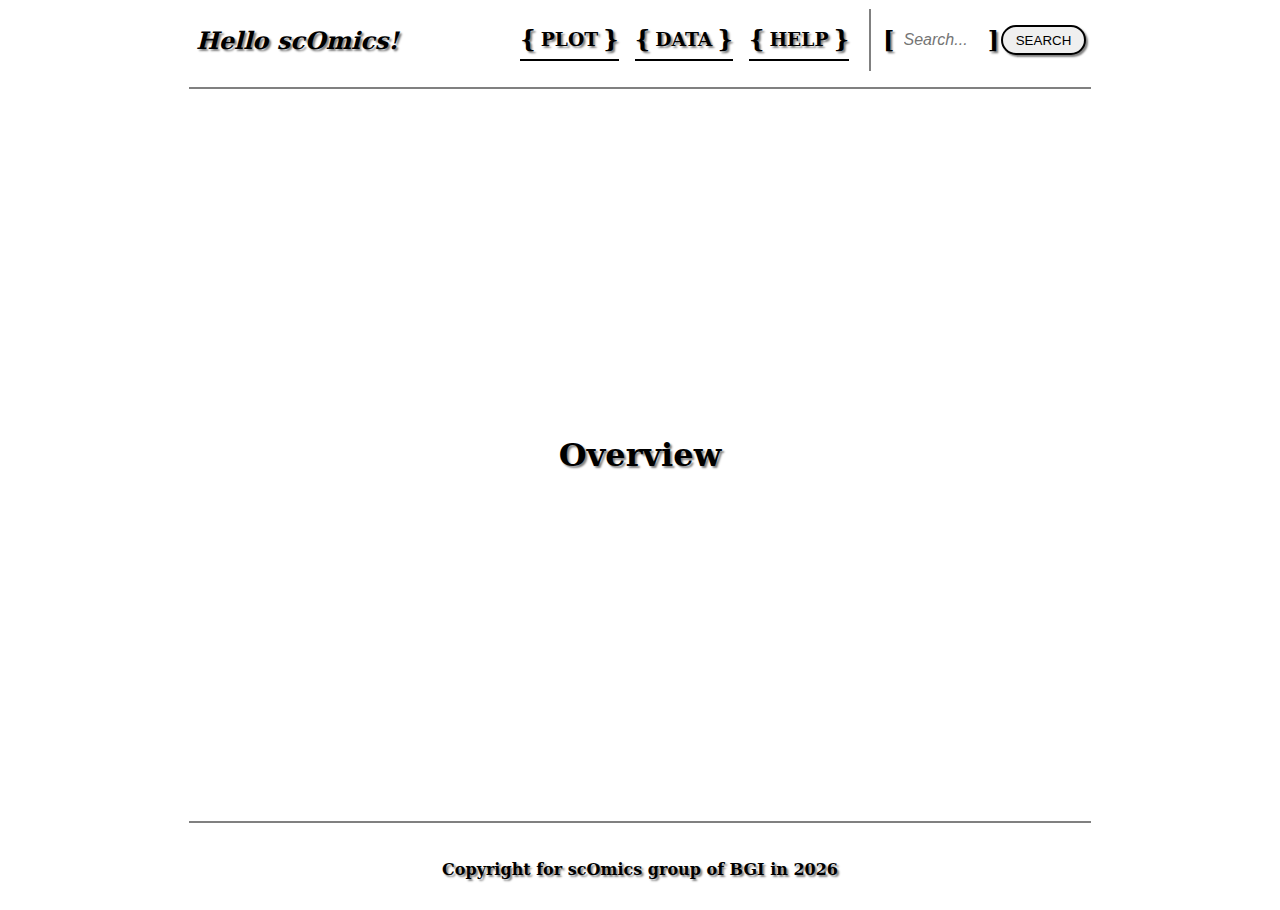
==== src/client/index.html @ 715ce23f "开发工具箱的clear工具" ====
<!DOCTYPE html>

<html>

<head>
  <meta charset="utf-8" />
  <meta name="viewport" content="width=device-width, initial-scale=1, shrink-to-fit=yes">

  <link rel="stylesheet" type="text/css" href="./style/style.main.css">
  <link rel="stylesheet" type="text/css" href="./style/style.tran.css">

  <script src="./script/jquery.min.js"></script>
  <script src="./script/script.main.js"></script>

  <title>Hello&nbsp;scOmics!</title>
</head>

<body>
<div class="allFram">

  <div class="heaRegi">
    <div class="titFram">
      &nbsp;<a href="./index.html">
        <h2>Hello&nbsp;scOmics!</h2>
      </a>&nbsp;
    </div>

    <div class="navSeaFram">
      <div class="navFram">
        <div class="navWidget">
          <h2>{</h2>
          &nbsp;<a href="./page/plot.html">
            <h3>PLOT</h3>
          </a>&nbsp;
          <h2>}</h2>
        </div>

        <div class="navWidget">
          <h2>{</h2>
          &nbsp;<a href="./page/data.html">
            <h3>DATA</h3>
          </a>&nbsp;
          <h2>}</h2>
        </div>

        <div class="navWidget">
          <h2>{</h2>
          &nbsp;<a href="./page/help.html">
            <h3>HELP</h3>
          </a>&nbsp;
          <h2>}</h2>
        </div>
      </div>

      <hr class="splLinC" />

      <div class="seaFram">
        <h2>[</h2>
        &nbsp;<input type="text" class="seaInpWidget" placeholder="Search..." />&nbsp;
        <h2>]</h2>
        <button class="seaButWidget">SEARCH</button>
      </div>
    </div>
  </div>

  <hr class="splLinR" />

  <div class="maiRegi">
    <div class="maiBlocC">
      <h1>Overview</h1>
    </div>
  </div>

  <hr class="splLinR" />

  <div class="botRegi">
    <h4>Copyright&nbsp;for&nbsp;scOmics&nbsp;group&nbsp;of&nbsp;BGI&nbsp;in&nbsp;<span id="year"></span></h4>
  </div>

</div>
</body>

</html>
---- src/client/style/style.main.css ----
/*--Set--*/
a {
  text-decoration:none;
  color:black
}

/*--main Frame--*/
body {
  display:flex;
  flex-flow:row nowrap;
  justify-content:center;
  align-items:center;
  
  font-family:"Serif";
  text-shadow: 2px 2px 2px grey;
}

.allFram {
  min-width:870px;
  max-width:900px;
  width:100%;
  margin:auto;

  display:flex;
  flex-flow:column nowrap;
  justify-content:space-between;
  align-items:center;
  
  font-family:"Serif";
  text-shadow: 2px 2px 2px grey;
}

/*--head Region--*/

.heaRegi {
  width:100%;
  margin:1px;
  
  display:flex;
  flex-flow:row nowrap;
  justify-content:space-between;
  align-items:stretch;
}

.titFram {
  height:60px;
  margin:1px;
  
  display:flex;
  flex-flow:row nowrap;
  justify-content:center;
  align-items:center;
  
  font-style:italic;
}

.navSeaFram {
  height:60px;
  margin:1px;
  
  display:flex;
  flex-flow:row nowrap;
  justify-content:space-between;
  align-items:center;
}

.navFram {
  height:60px;
  margin:1px;
  
  display:flex;
  flex-flow:row nowrap;
  justify-content:space-around;
  align-items:center;
}

.navWidget {
  height:40px;
  margin:8px;
  border-bottom-style:solid;
  border-bottom-width:2px;
  
  display:flex;
  flex-flow:row nowrap;
  justify-content:center;
  align-items:center;
  
  transition:height 0.3s;
}

.seaFram {
  width:100%;
  height:80px;
  margin:1px;
  
  display:flex;
  flex-flow:row nowrap;
  justify-content:center;
  align-items:center;
}

.seaInpWidget {
  width:75px;
  height:40px;
  margin:2px;
  border-style:none;
  
  display:flex;
  flex-flow:row nowrap;
  justify-content:center;
  align-items:center;
  
  font-style:italic;
  font-size: 16px;
  
  transition:width 0.3s, height 0.3s;
}

.seaButWidget {
  width:85px;
  height:30px;
  margin:2px;
  border-style:solid;
  border-radius:30px;
  
  display:flex;
  flex-flow:row nowrap;
  justify-content:center;
  align-items:center;
  
  box-shadow: 2px 2px 2px grey;
}

/*--main Region--*/

.maiRegi {
  width:100%;
  height:700px;
  margin:1px;
  
  display:flex;
  flex-flow:row nowrap;
  justify-content:space-between;
  align-items:center;
}

.maiBlocR {
  width:100%;
  height:100%;
  margin:1px;
  
  display:flex;
  flex-flow:row nowrap;
  justify-content:center;
  align-items:center;
}

.maiBlocC {
  width:100%;
  height:100%;
  margin:1px;
  
  display:flex;
  flex-flow:column nowrap;
  justify-content:center;
  align-items:center;
}

/*--bottom Region--*/

.botRegi {
  width:100%;
  margin:1px;
  
  display:flex;
  flex-flow:row nowrap;
  justify-content:space-around;
  align-items:center;
}

/*--common sytle--*/

.splLinR {
  width:100%;
  margin:15px;
  border-style:solid;
  border-width:1px;
}

.splLinC {
  width:0px;
  height:100%;
  margin:11px;
  border-style:solid;
  border-width:1px;
}
---- src/client/style/style.tran.css ----
.navWidget:hover {
  height:50px;
}

.seaInpWidget:hover {
  width:150px;
}
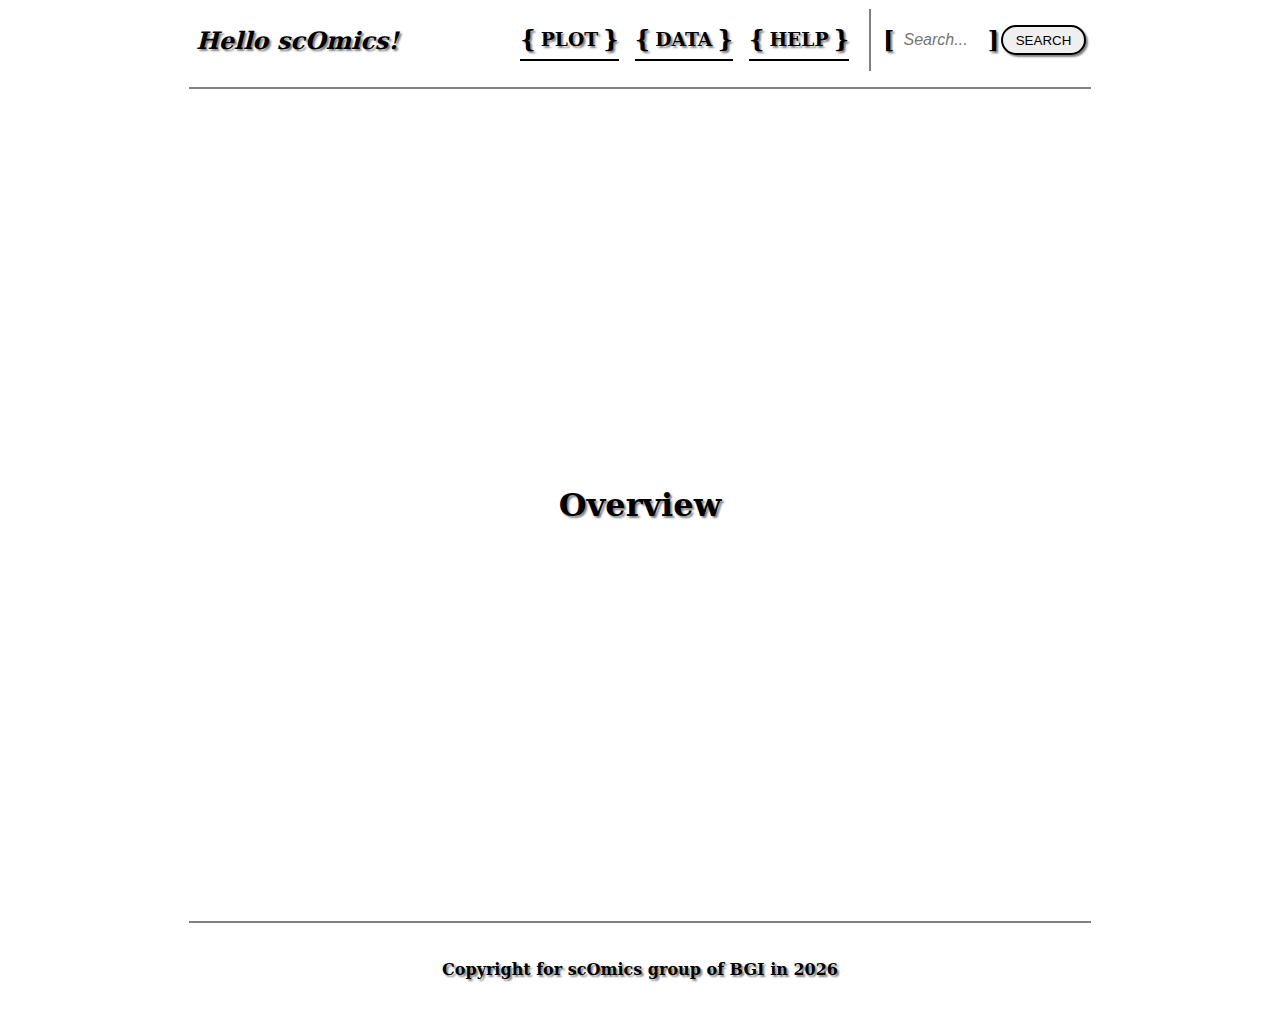
==== commit b8d00ece: "改变目录结构" ====
--- a/src/client/index.html
+++ b/src/client/index.html
@@ -4,12 +4,12 @@
 
 <head>
   <meta charset="utf-8" />
-  <meta name="viewport" content="width=device-width, initial-scale=1, shrink-to-fit=yes">
+  <meta name="viewport" content="width=device-width, initial-scale=1, shrink-to-fit=yes" />
 
-  <link rel="stylesheet" type="text/css" href="./style/style.main.css">
-  <link rel="stylesheet" type="text/css" href="./style/style.tran.css">
+  <link rel="stylesheet" type="text/css" href="./style/style.main.css" />
+  <link rel="stylesheet" type="text/css" href="./style/style.tran.css" />
 
-  <script src="./script/jquery.min.js"></script>
+  <script src="./script/lib/jquery.min.js"></script>
   <script src="./script/script.main.js"></script>
 
   <title>Hello&nbsp;scOmics!</title>
--- a/src/client/style/style.main.css
+++ b/src/client/style/style.main.css
@@ -11,7 +11,7 @@
   justify-content:center;
   align-items:center;
   
-  font-family:"Serif";
+  font-family:"Georgia";
   text-shadow: 2px 2px 2px grey;
 }
 
@@ -135,7 +135,7 @@
 
 .maiRegi {
   width:100%;
-  height:700px;
+  height:800px;
   margin:1px;
   
   display:flex;
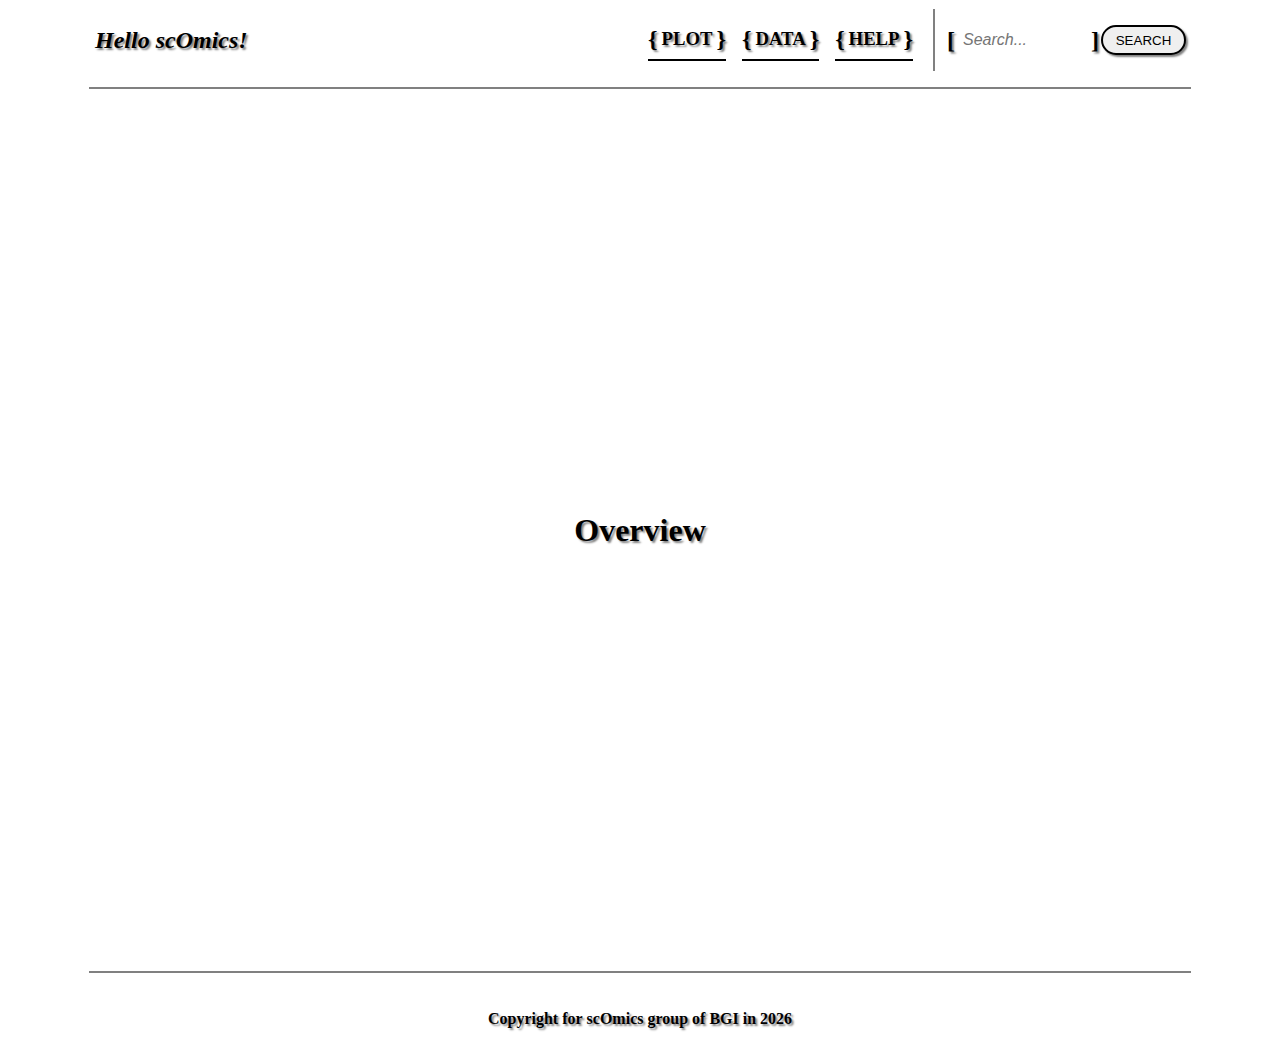
==== commit 617f8fb3: "优化html结构以及代码模块化" ====
--- a/src/client/index.html
+++ b/src/client/index.html
@@ -9,75 +9,75 @@
   <link rel="stylesheet" type="text/css" href="./style/style.main.css" />
   <link rel="stylesheet" type="text/css" href="./style/style.tran.css" />
 
-  <script src="./script/lib/jquery.min.js"></script>
-  <script src="./script/script.main.js"></script>
-
   <title>Hello&nbsp;scOmics!</title>
 </head>
 
+<script src="./script/lib/jquery.min.js"></script>
+<script src="./script/script.main.js"></script>
+
 <body>
-<div class="allFram">
+  <div class="allFram">
 
-  <div class="heaRegi">
-    <div class="titFram">
-      &nbsp;<a href="./index.html">
-        <h2>Hello&nbsp;scOmics!</h2>
-      </a>&nbsp;
+    <div class="heaRegi">
+      <div class="titFram">
+        &nbsp;<a href="./index.html">
+          <h2>Hello&nbsp;scOmics!</h2>
+        </a>&nbsp;
+      </div>
+
+      <div class="navSeaFram">
+        <div class="navFram">
+          <div class="navWidget">
+            <h2>{</h2>
+            &nbsp;<a href="./page/plot.html">
+              <h3>PLOT</h3>
+            </a>&nbsp;
+            <h2>}</h2>
+          </div>
+
+          <div class="navWidget">
+            <h2>{</h2>
+            &nbsp;<a href="./page/data.html">
+              <h3>DATA</h3>
+            </a>&nbsp;
+            <h2>}</h2>
+          </div>
+
+          <div class="navWidget">
+            <h2>{</h2>
+            &nbsp;<a href="./page/help.html">
+              <h3>HELP</h3>
+            </a>&nbsp;
+            <h2>}</h2>
+          </div>
+        </div>
+
+        <hr class="splLinC" />
+
+        <div class="seaFram">
+          <h2>[</h2>
+          &nbsp;<input type="text" class="seaInpWidget" placeholder="Search..." />&nbsp;
+          <h2>]</h2>
+          <button class="seaButWidget">SEARCH</button>
+        </div>
+      </div>
     </div>
 
-    <div class="navSeaFram">
-      <div class="navFram">
-        <div class="navWidget">
-          <h2>{</h2>
-          &nbsp;<a href="./page/plot.html">
-            <h3>PLOT</h3>
-          </a>&nbsp;
-          <h2>}</h2>
-        </div>
+    <hr class="splLinR" />
 
-        <div class="navWidget">
-          <h2>{</h2>
-          &nbsp;<a href="./page/data.html">
-            <h3>DATA</h3>
-          </a>&nbsp;
-          <h2>}</h2>
-        </div>
-
-        <div class="navWidget">
-          <h2>{</h2>
-          &nbsp;<a href="./page/help.html">
-            <h3>HELP</h3>
-          </a>&nbsp;
-          <h2>}</h2>
-        </div>
-      </div>
-
-      <hr class="splLinC" />
-
-      <div class="seaFram">
-        <h2>[</h2>
-        &nbsp;<input type="text" class="seaInpWidget" placeholder="Search..." />&nbsp;
-        <h2>]</h2>
-        <button class="seaButWidget">SEARCH</button>
+    <div class="maiRegi">
+      <div class="maiBlocC">
+        <h1>Overview</h1>
       </div>
     </div>
+
+    <hr class="splLinR" />
+
+    <div class="botRegi">
+      <h4>Copyright&nbsp;for&nbsp;scOmics&nbsp;group&nbsp;of&nbsp;BGI&nbsp;in&nbsp;<span id="year"></span></h4>
+    </div>
+
   </div>
-
-  <hr class="splLinR" />
-
-  <div class="maiRegi">
-    <div class="maiBlocC">
-      <h1>Overview</h1>
-    </div>
-  </div>
-
-  <hr class="splLinR" />
-
-  <div class="botRegi">
-    <h4>Copyright&nbsp;for&nbsp;scOmics&nbsp;group&nbsp;of&nbsp;BGI&nbsp;in&nbsp;<span id="year"></span></h4>
-  </div>
-
-</div>
 </body>
 
 </html>--- a/src/client/style/style.main.css
+++ b/src/client/style/style.main.css
@@ -6,19 +6,11 @@
 
 /*--main Frame--*/
 body {
-  display:flex;
-  flex-flow:row nowrap;
-  justify-content:center;
-  align-items:center;
-  
-  font-family:"Georgia";
-  text-shadow: 2px 2px 2px grey;
+  display:block;
 }
 
 .allFram {
-  min-width:870px;
-  max-width:900px;
-  width:100%;
+  width:1100px;
   margin:auto;
 
   display:flex;
@@ -26,7 +18,7 @@
   justify-content:space-between;
   align-items:center;
   
-  font-family:"Serif";
+  font-family:"Georgia";
   text-shadow: 2px 2px 2px grey;
 }
 
@@ -85,7 +77,7 @@
   justify-content:center;
   align-items:center;
   
-  transition:height 0.3s;
+  transition:border-bottom-width 0.3s;
 }
 
 .seaFram {
@@ -100,7 +92,7 @@
 }
 
 .seaInpWidget {
-  width:75px;
+  width:120px;
   height:40px;
   margin:2px;
   border-style:none;
@@ -113,7 +105,7 @@
   font-style:italic;
   font-size: 16px;
   
-  transition:width 0.3s, height 0.3s;
+  transition:width 0.3s;
 }
 
 .seaButWidget {
@@ -135,7 +127,7 @@
 
 .maiRegi {
   width:100%;
-  height:800px;
+  height:850px;
   margin:1px;
   
   display:flex;
--- a/src/client/style/style.tran.css
+++ b/src/client/style/style.tran.css
@@ -1,5 +1,5 @@
 .navWidget:hover {
-  height:50px;
+  border-bottom-width:10px;
 }
 
 .seaInpWidget:hover {
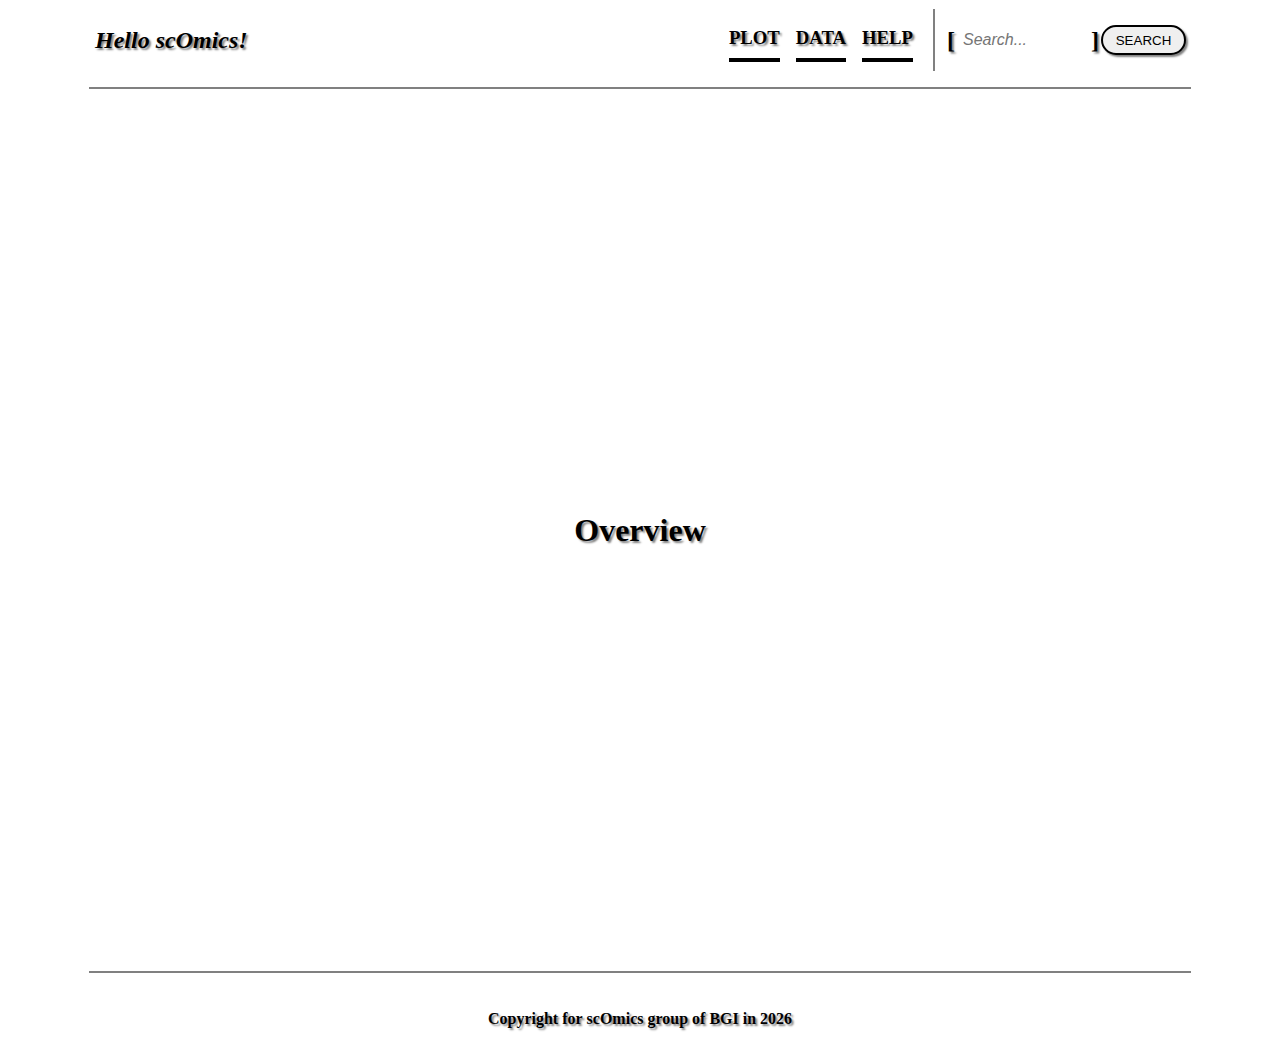
==== commit 08fdfe9c: "添加A-TAC结果以及UMAP聚类结果" ====
--- a/src/client/index.html
+++ b/src/client/index.html
@@ -12,8 +12,6 @@
   <title>Hello&nbsp;scOmics!</title>
 </head>
 
-<script src="./script/lib/jquery.min.js"></script>
-<script src="./script/script.main.js"></script>
 
 <body>
   <div class="allFram">
@@ -27,29 +25,17 @@
 
       <div class="navSeaFram">
         <div class="navFram">
-          <div class="navWidget">
-            <h2>{</h2>
-            &nbsp;<a href="./page/plot.html">
+          <div class="navWidget"><a href="./page/plot.html">
               <h3>PLOT</h3>
-            </a>&nbsp;
-            <h2>}</h2>
-          </div>
+            </a></div>
 
-          <div class="navWidget">
-            <h2>{</h2>
-            &nbsp;<a href="./page/data.html">
+          <div class="navWidget"><a href="./page/data.html">
               <h3>DATA</h3>
-            </a>&nbsp;
-            <h2>}</h2>
-          </div>
+            </a></div>
 
-          <div class="navWidget">
-            <h2>{</h2>
-            &nbsp;<a href="./page/help.html">
+          <div class="navWidget"><a href="./page/help.html">
               <h3>HELP</h3>
-            </a>&nbsp;
-            <h2>}</h2>
-          </div>
+            </a></div>
         </div>
 
         <hr class="splLinC" />
@@ -80,4 +66,9 @@
   </div>
 </body>
 
+
+<script src="./script/lib/jquery.min.js"></script>
+<script src="./script/script.main.js"></script>
+
+
 </html>--- a/src/client/style/style.main.css
+++ b/src/client/style/style.main.css
@@ -5,7 +5,7 @@
 }
 
 /*--main Frame--*/
-body {
+html {
   display:block;
 }
 
@@ -70,14 +70,14 @@
   height:40px;
   margin:8px;
   border-bottom-style:solid;
-  border-bottom-width:2px;
+  border-bottom-width:4px;
   
   display:flex;
   flex-flow:row nowrap;
   justify-content:center;
   align-items:center;
   
-  transition:border-bottom-width 0.3s;
+  transition:height 0.3s;
 }
 
 .seaFram {
--- a/src/client/style/style.tran.css
+++ b/src/client/style/style.tran.css
@@ -1,5 +1,5 @@
 .navWidget:hover {
-  border-bottom-width:10px;
+  height:50px;
 }
 
 .seaInpWidget:hover {
